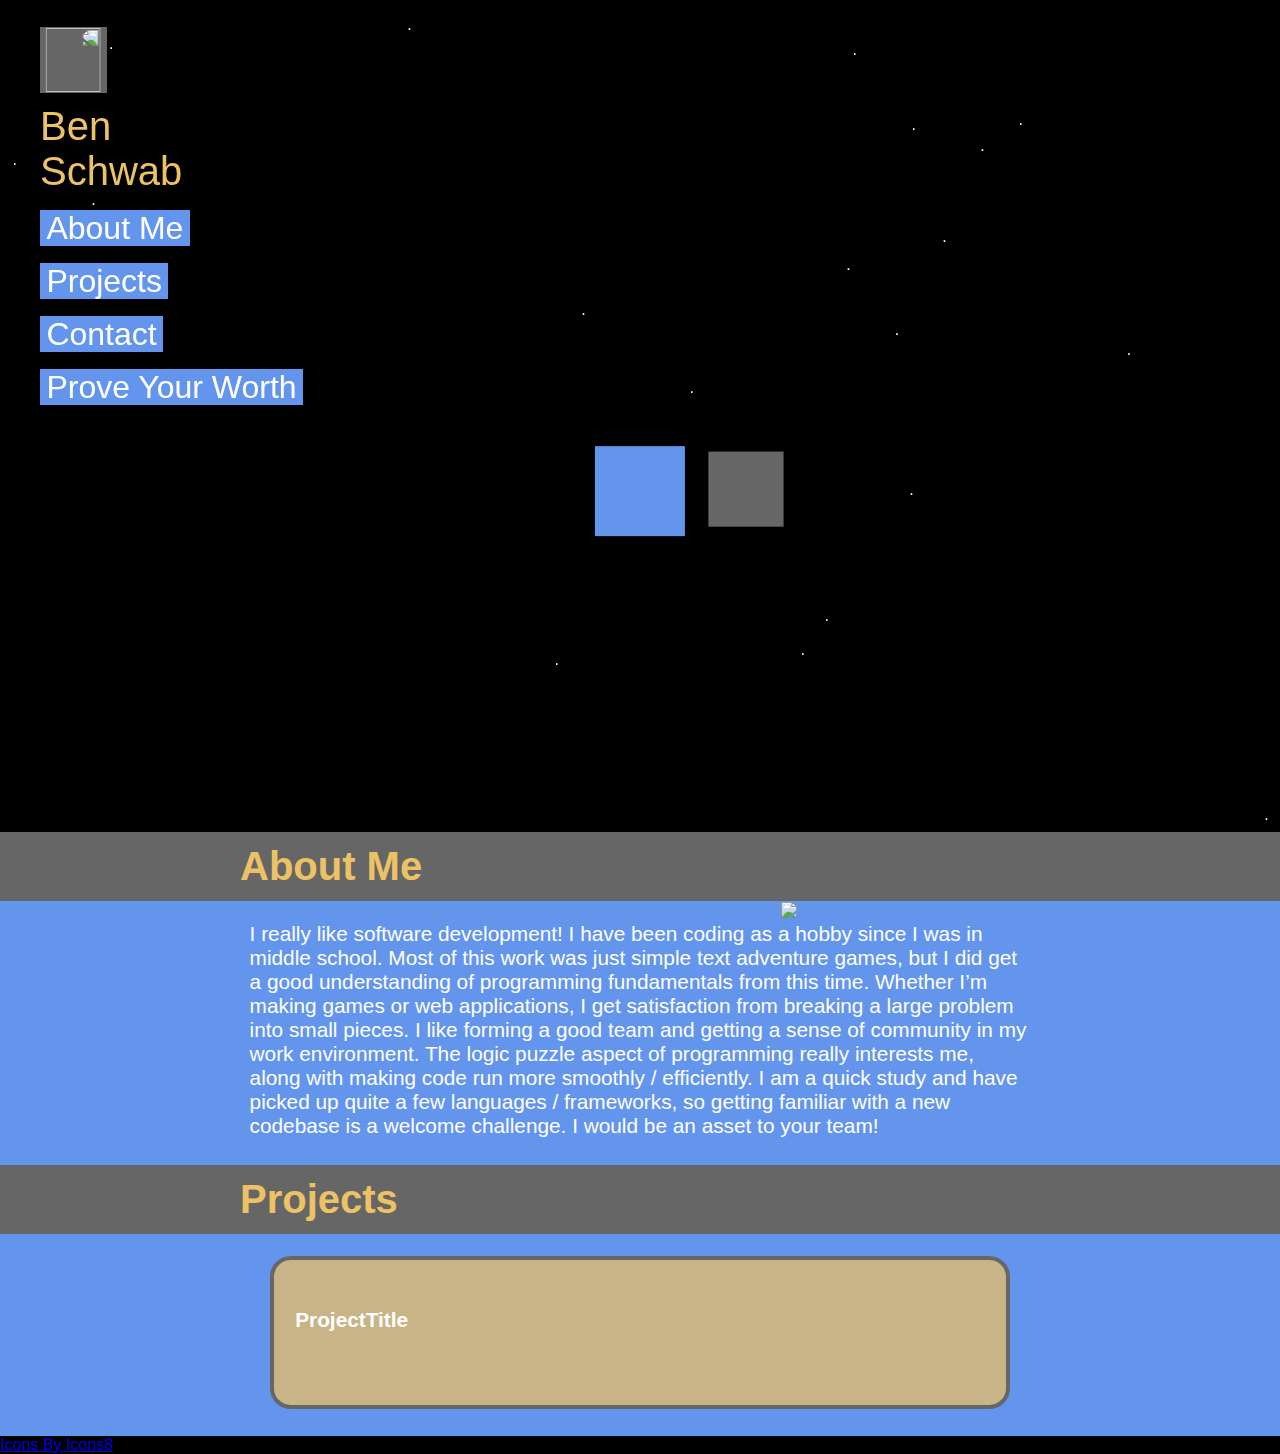
==== index.html @ 9743cfb8 "unity logo now appears over roll this gif" ====
<!DOCTYPE html>
<head>
<link href="css/site.css" rel="stylesheet">

</head>
<body id="B">
    <p id="Display"></p>
    <div id="BlueSquare" class="animated"></div>
    <div id="GreySquare" class="animated"></div>
    <button id="HideNav" onclick="ToggleNav()"><img id="NavButtonImage" src="../Portfolio/images/Arrow.png"></button>
    <nav id="NavBar" class="navbar-shown">
        <h2>Ben Schwab</h2>
        <ul>
            <li><a href="#About">About Me</a></li>
            <li><a>Projects</a></li>
            <li><a>Contact</a></li>
            <li><a>Prove Your Worth</a></li>

        </ul>
    </nav>
    <h3 class="ContentBoxTitle" id="About">About Me</h3>
    <div class="MainContentBox" >
        <img src ="../Portfolio/images/Ben.jpg" class="profile">
        <p>I really like software development! I have been coding as a hobby since I was in middle school. Most of this work was just simple text adventure games, but I did get a good understanding of programming fundamentals from this time. Whether I’m making games or web applications, I get satisfaction from breaking a large problem into small pieces. I like forming a good team and getting a sense of community in my work environment. The logic puzzle aspect of programming really interests me, along with making code run more smoothly / efficiently. I am a quick study and have picked up quite a few languages / frameworks, so getting familiar with a new codebase is a welcome challenge. I would be an asset to your team!</p>
    </div>

    <h3 class="ContentBoxTitle" id="Projects">Projects</h3>
    <div class="MainContentBox" >

        <div class="ProjectBox">
            <h4>ProjectTitle</h4>
            <div class="ProjectImage" style="background-image: url(../Portfolio/images/RollThis.gif)">
                <img src="../Portfolio/images/unity.png" alt="Icon" class="ProjectIcon">

            </div>
        </div>


        
    </div>




    <a href="https://icons8.com/">Icons By Icons8</a>
    <script src="js/site.js" type="text/javascript"> </script>
</body>
---- css/site.css ----
html{
    scroll-behavior: smooth;
}

body{
    font-family: sans-serif;
    margin: 0;
    /* z-index: -100; */
}

nav{
    position: fixed;
    top: 6em;
    width: 25%;
    transition: margin-left 0.6s;
    
}

nav a{
    background-color: rgb(100, 149, 237);
    color: white;
    font-size: 2em;
    padding-left: 0.2em;
    padding-right: 0.2em;
    text-decoration: none;
    transition: padding-left 0.3s;
}

nav a:hover{
    color: #EDC264;
    padding-left: 0.4em;
}

nav li{
    margin-top: 1em;
    margin-bottom: 1em;
}

h3{
    color:#EDC264 ;
}

h2{
    color: #EDC264;
    width: 65%;
    font-size: 2.5em;
    margin-left: 1em;
    margin-top: 0.2em;
    margin-bottom: 0.1em;
    font-weight: 500;
}



#HideNav{
    border: none;
    width: 5em;
    height: 5em;
    z-index: 100;
    position: fixed;
    top: 2em;
    left: 3em;
    background-color: #666666;
    transition: background-color 0.1s;
    outline: none;
}

#NavButtonImage{
    width: 100%;
    height: 100%;
    transform: scaleX(-1);
}

#HideNav:hover{
    background-color: white;
}

#B{
    background-color: black;
}

#About{
    margin-top: 65%;
}

#BlueSquare{
    background-image: url(../images/BlueSquare.png);
    background-size: 90px;
    background-position: center 55%;
}

#GreySquare{
    background-image: url(../images/GreySquare.png);
    background-size: 50px;
    background-position: center 53%;
}


.animated{
    margin: auto;
    background-repeat: no-repeat;
    position: fixed; /*This keeps the elemets in a set position compared to scroll, without reference to page content*/
    width: 100%;
    height: 100%;
    top: 0;
    left: 0;
    z-index: -40;
}



.backgroundforParralax{
    height: 300%;
}

.StarDust{
    color: white;
    position: fixed;
    font-size: 1em;

}



.MainContentBox{
     
    font-size: 1.3em;
    color: white;
    z-index: 100;
    background-color: rgba(100, 149, 237, 1);
    margin-left: 0;
    margin-right: 0;
    padding-left: 12em;
    padding-right: 12em;
    padding-top: 0.03em;
    padding-bottom: 0.3em;
    overflow: auto;
    
    
}

.ProjectBox{
    background-color: rgba(219, 186, 116, 0.842);
    border-style: solid;
    border-color: #666666;
    border-width: 0.2em;
    border-radius: 1em;
    padding: 1em;
    margin: 1em;
}

.ProjectImage{
 background-position: 0%;
 background-size: 100%;
}

.ProjectIcon{
    opacity: 0;
    transition: opacity 0.5s;
}

.ProjectIcon:hover{
    opacity: 1;
}
.navbar-hidden{
    margin-left: -40em;
    transition: margin-left 0.6s;
}

.navbar-shown{
    margin-left: 0;
    transition: margin-left 0.6s;
}

.profile{
    width: 12em;
    float: right;

}

.ContentBoxTitle{
    background-color: #666666;
    padding-top: 0.3em;
    padding-bottom: 0.3em;
    padding-left:6em ;
    padding-right:6em ;
    margin: 0;
    font-size: 2.5em;
}
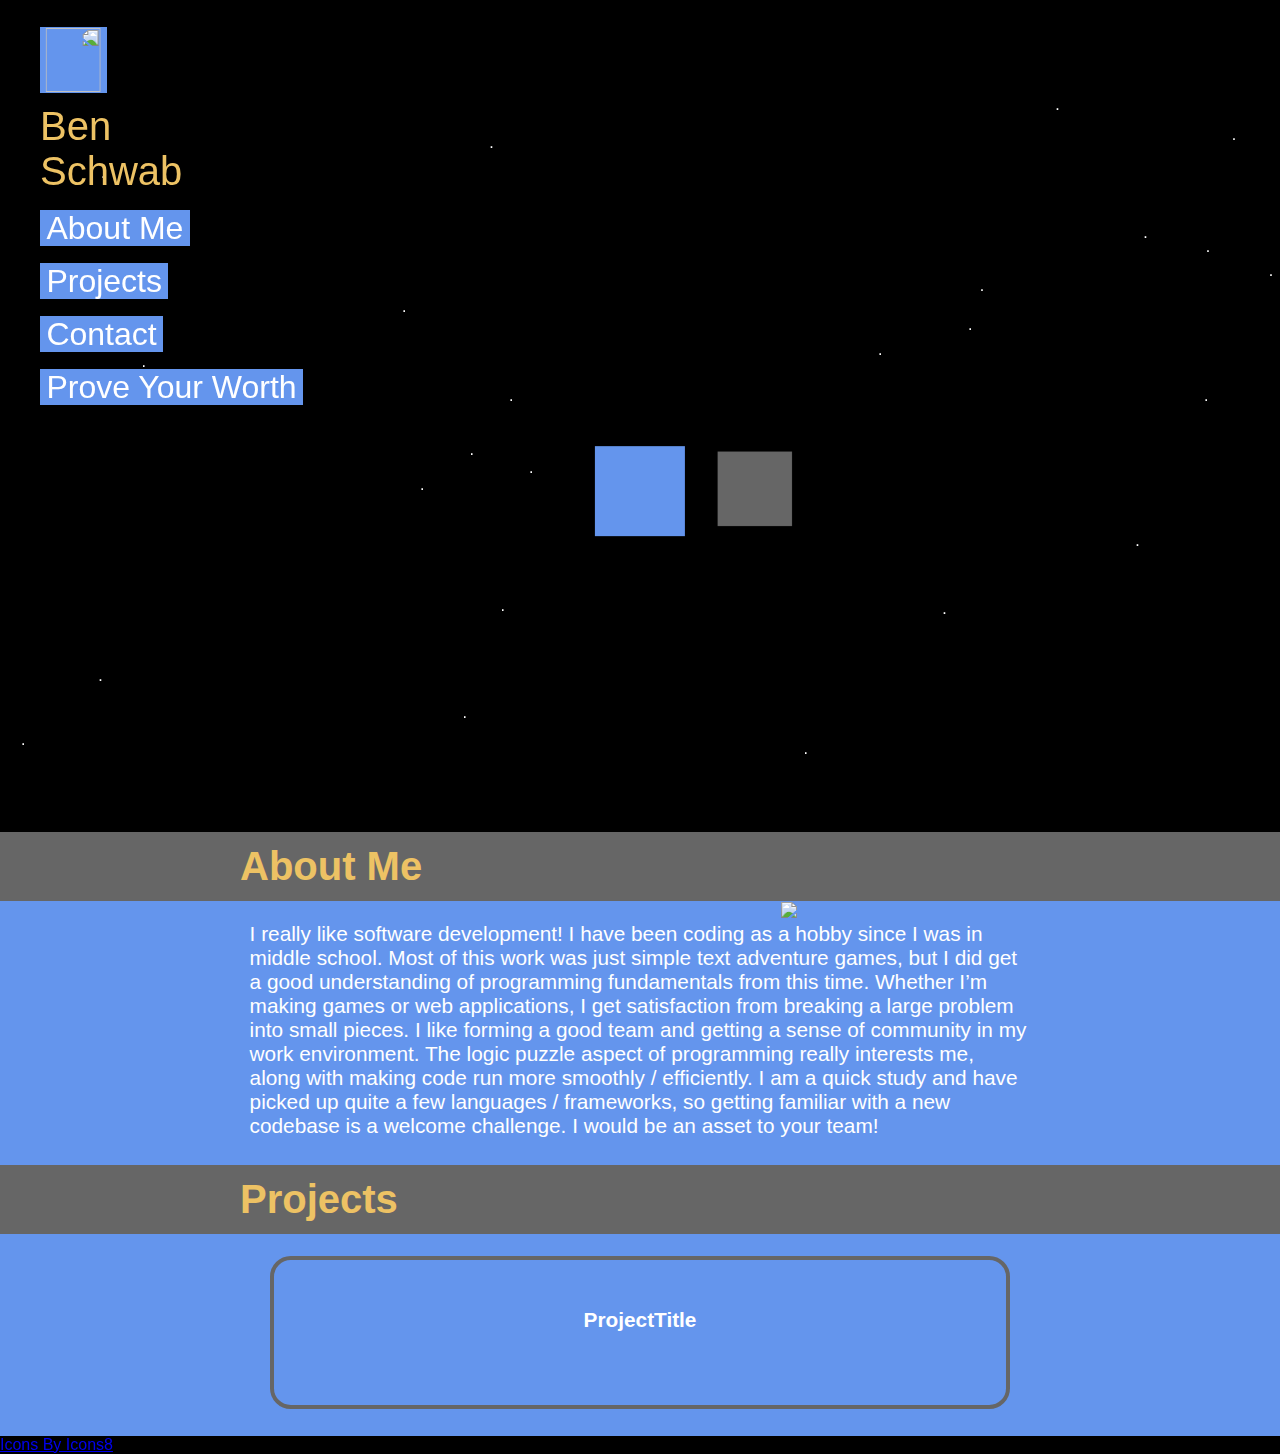
==== commit 472bff17: "seperate bg colors into classes" ====
--- a/index.html
+++ b/index.html
@@ -7,25 +7,25 @@
     <p id="Display"></p>
     <div id="BlueSquare" class="animated"></div>
     <div id="GreySquare" class="animated"></div>
-    <button id="HideNav" onclick="ToggleNav()"><img id="NavButtonImage" src="../Portfolio/images/Arrow.png"></button>
+    <button id="HideNav" class="bg3" onclick="ToggleNav()"><img id="NavButtonImage" src="../Portfolio/images/Arrow.png"></button>
     <nav id="NavBar" class="navbar-shown">
         <h2>Ben Schwab</h2>
         <ul>
-            <li><a href="#About">About Me</a></li>
-            <li><a>Projects</a></li>
-            <li><a>Contact</a></li>
-            <li><a>Prove Your Worth</a></li>
+            <li><a class="bg3" href="#About">About Me</a></li>
+            <li><a class="bg3">Projects</a></li>
+            <li><a class="bg3">Contact</a></li>
+            <li><a class="bg3">Prove Your Worth</a></li>
 
         </ul>
     </nav>
-    <h3 class="ContentBoxTitle" id="About">About Me</h3>
-    <div class="MainContentBox" >
+    <h3 class="ContentBoxTitle bg1" id="About">About Me</h3>
+    <div class="MainContentBox bg3" >
         <img src ="../Portfolio/images/Ben.jpg" class="profile">
         <p>I really like software development! I have been coding as a hobby since I was in middle school. Most of this work was just simple text adventure games, but I did get a good understanding of programming fundamentals from this time. Whether I’m making games or web applications, I get satisfaction from breaking a large problem into small pieces. I like forming a good team and getting a sense of community in my work environment. The logic puzzle aspect of programming really interests me, along with making code run more smoothly / efficiently. I am a quick study and have picked up quite a few languages / frameworks, so getting familiar with a new codebase is a welcome challenge. I would be an asset to your team!</p>
     </div>
 
-    <h3 class="ContentBoxTitle" id="Projects">Projects</h3>
-    <div class="MainContentBox" >
+    <h3 class="ContentBoxTitle bg1" id="Projects">Projects</h3>
+    <div class="MainContentBox bg3" >
 
         <div class="ProjectBox">
             <h4>ProjectTitle</h4>
--- a/css/site.css
+++ b/css/site.css
@@ -17,7 +17,6 @@
 }
 
 nav a{
-    background-color: rgb(100, 149, 237);
     color: white;
     font-size: 2em;
     padding-left: 0.2em;
@@ -60,7 +59,6 @@
     position: fixed;
     top: 2em;
     left: 3em;
-    background-color: #666666;
     transition: background-color 0.1s;
     outline: none;
 }
@@ -107,6 +105,18 @@
     z-index: -40;
 }
 
+.bg1{
+    background-color: #666666;
+}
+
+.bg2{
+    background-color:#EDC264 ;
+}
+
+.bg3{
+    background-color: rgb(100, 149, 237);
+}
+
 
 
 .backgroundforParralax{
@@ -127,7 +137,6 @@
     font-size: 1.3em;
     color: white;
     z-index: 100;
-    background-color: rgba(100, 149, 237, 1);
     margin-left: 0;
     margin-right: 0;
     padding-left: 12em;
@@ -140,18 +149,23 @@
 }
 
 .ProjectBox{
-    background-color: rgba(219, 186, 116, 0.842);
     border-style: solid;
     border-color: #666666;
     border-width: 0.2em;
     border-radius: 1em;
     padding: 1em;
     margin: 1em;
+    overflow: auto;
+    text-align: center;
+    
 }
 
 .ProjectImage{
- background-position: 0%;
- background-size: 100%;
+ background-size: 30%;
+ text-align: center;
+ background-repeat: no-repeat;
+ background-position-x: 50%;
+
 }
 
 .ProjectIcon{
@@ -179,7 +193,6 @@
 }
 
 .ContentBoxTitle{
-    background-color: #666666;
     padding-top: 0.3em;
     padding-bottom: 0.3em;
     padding-left:6em ;
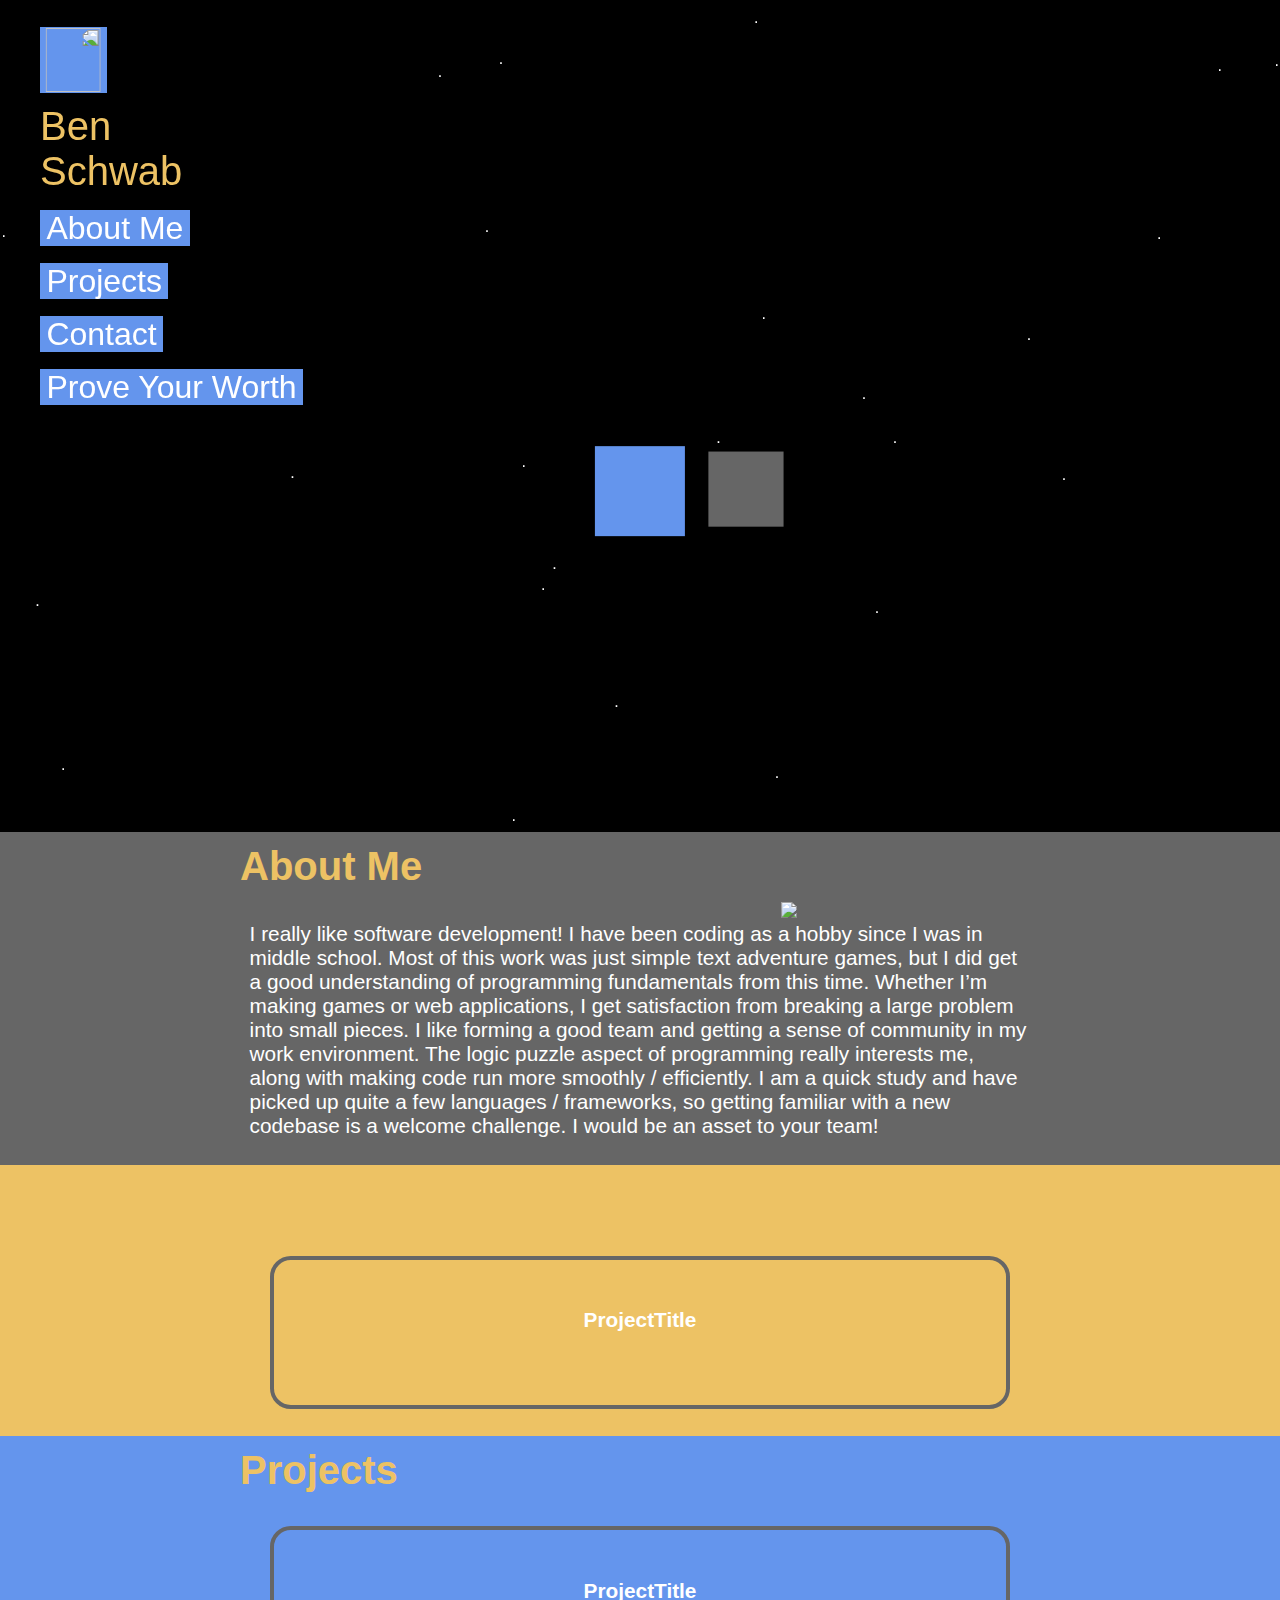
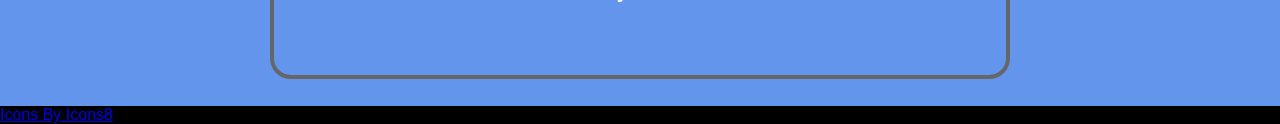
==== commit 95d25ded: "made each content box have its own color" ====
--- a/index.html
+++ b/index.html
@@ -7,6 +7,7 @@
     <p id="Display"></p>
     <div id="BlueSquare" class="animated"></div>
     <div id="GreySquare" class="animated"></div>
+
     <button id="HideNav" class="bg3" onclick="ToggleNav()"><img id="NavButtonImage" src="../Portfolio/images/Arrow.png"></button>
     <nav id="NavBar" class="navbar-shown">
         <h2>Ben Schwab</h2>
@@ -18,13 +19,26 @@
 
         </ul>
     </nav>
+
     <h3 class="ContentBoxTitle bg1" id="About">About Me</h3>
-    <div class="MainContentBox bg3" >
+    <div class="MainContentBox bg1" >
         <img src ="../Portfolio/images/Ben.jpg" class="profile">
         <p>I really like software development! I have been coding as a hobby since I was in middle school. Most of this work was just simple text adventure games, but I did get a good understanding of programming fundamentals from this time. Whether I’m making games or web applications, I get satisfaction from breaking a large problem into small pieces. I like forming a good team and getting a sense of community in my work environment. The logic puzzle aspect of programming really interests me, along with making code run more smoothly / efficiently. I am a quick study and have picked up quite a few languages / frameworks, so getting familiar with a new codebase is a welcome challenge. I would be an asset to your team!</p>
     </div>
 
-    <h3 class="ContentBoxTitle bg1" id="Projects">Projects</h3>
+    <h3 class="ContentBoxTitle bg2" id="Projects">Projects</h3>
+    <div class="MainContentBox bg2" >
+
+        <div class="ProjectBox">
+            <h4>ProjectTitle</h4>
+            <div class="ProjectImage" style="background-image: url(../Portfolio/images/RollThis.gif)">
+                <img src="../Portfolio/images/unity.png" alt="Icon" class="ProjectIcon">
+
+            </div>
+        </div>
+    </div>
+
+    <h3 class="ContentBoxTitle bg3" id="Contact">Projects</h3>
     <div class="MainContentBox bg3" >
 
         <div class="ProjectBox">
@@ -34,9 +48,6 @@
 
             </div>
         </div>
-
-
-        
     </div>
 
 
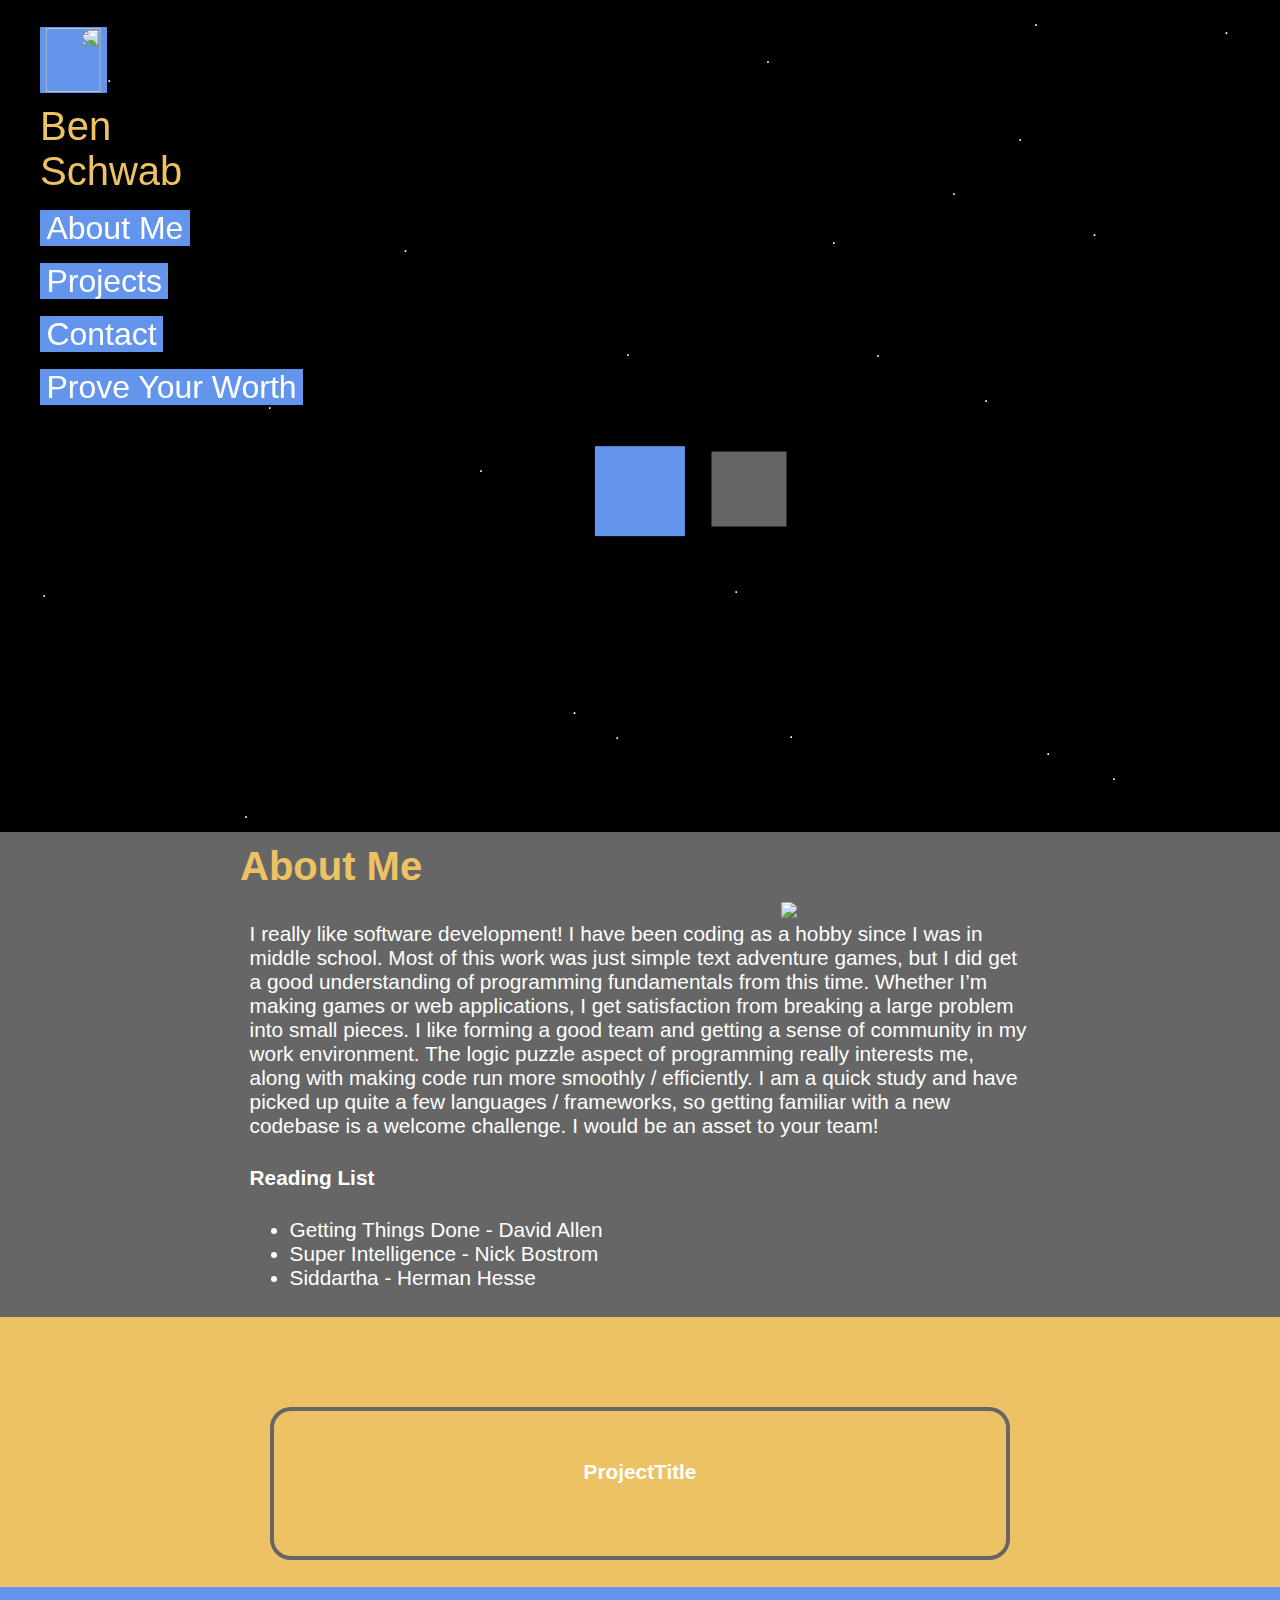
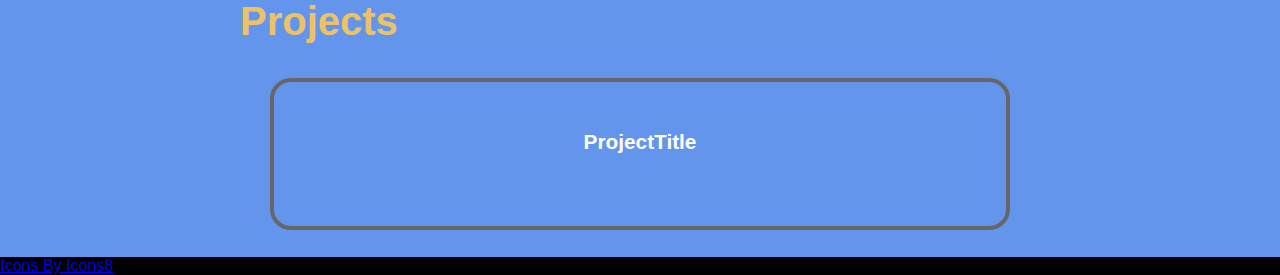
==== commit 9a519b50: "Reading List added" ====
--- a/index.html
+++ b/index.html
@@ -24,6 +24,12 @@
     <div class="MainContentBox bg1" >
         <img src ="../Portfolio/images/Ben.jpg" class="profile">
         <p>I really like software development! I have been coding as a hobby since I was in middle school. Most of this work was just simple text adventure games, but I did get a good understanding of programming fundamentals from this time. Whether I’m making games or web applications, I get satisfaction from breaking a large problem into small pieces. I like forming a good team and getting a sense of community in my work environment. The logic puzzle aspect of programming really interests me, along with making code run more smoothly / efficiently. I am a quick study and have picked up quite a few languages / frameworks, so getting familiar with a new codebase is a welcome challenge. I would be an asset to your team!</p>
+        <h4>Reading List</h4>
+        <ul>
+            <li>Getting Things Done - David Allen</li>
+            <li>Super Intelligence - Nick Bostrom</li>
+            <li>Siddartha - Herman Hesse</li>
+        </ul>
     </div>
 
     <h3 class="ContentBoxTitle bg2" id="Projects">Projects</h3>
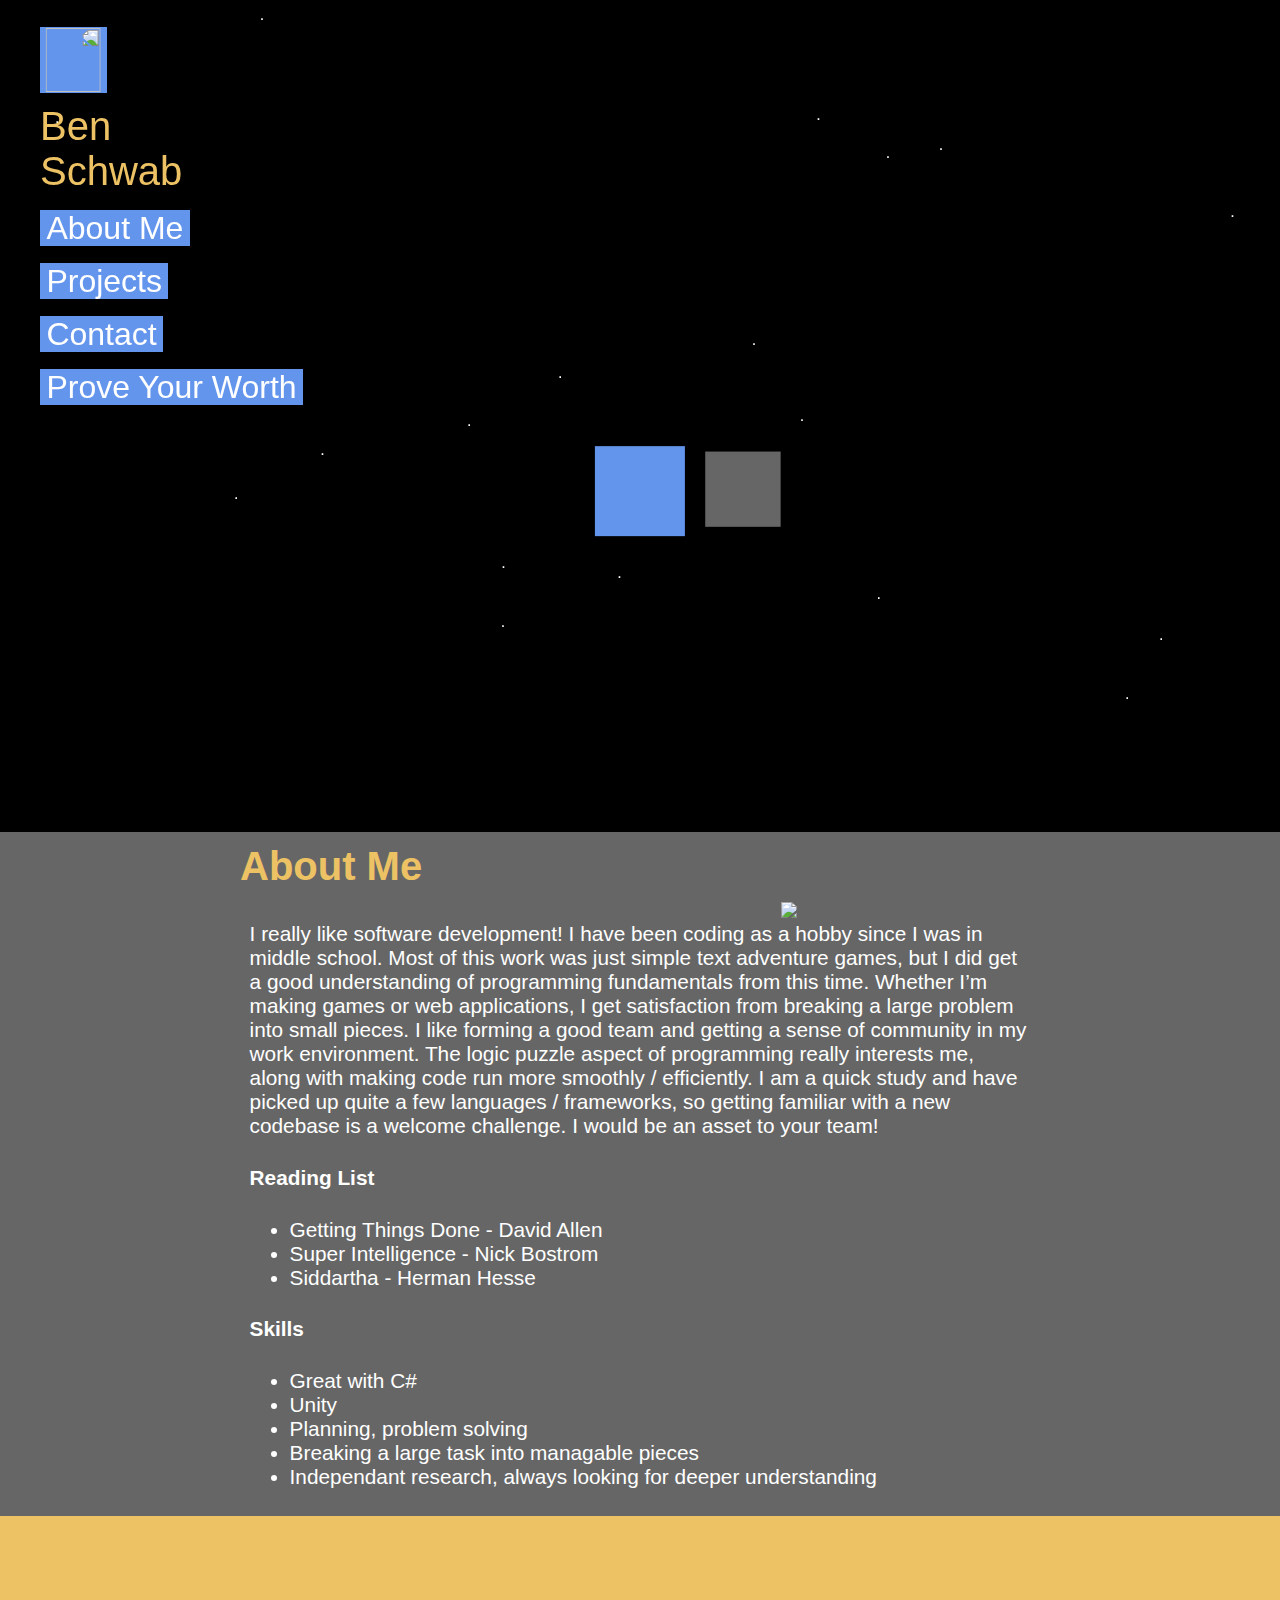
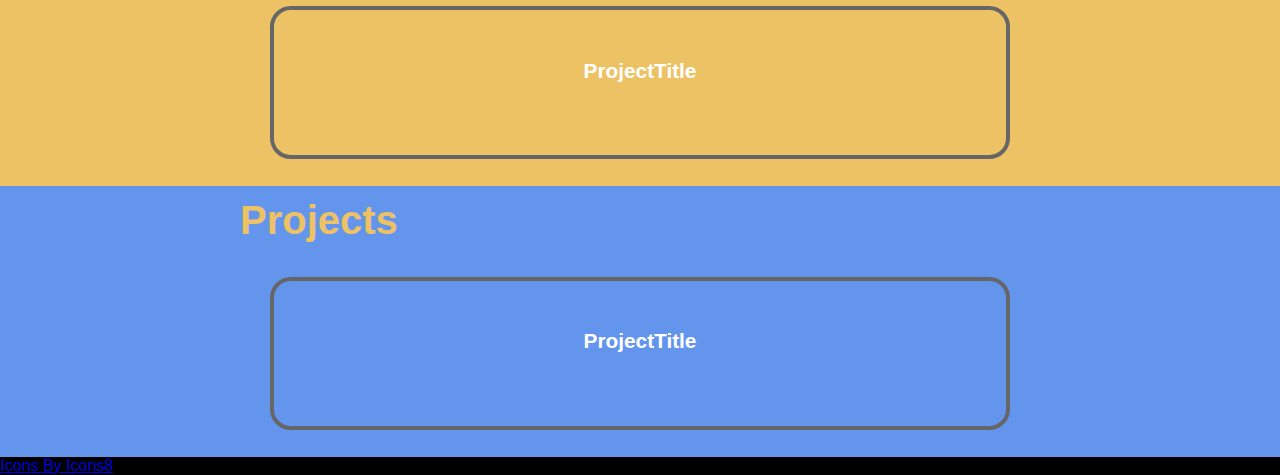
==== commit c6007969: "add skills list" ====
--- a/index.html
+++ b/index.html
@@ -29,6 +29,15 @@
             <li>Getting Things Done - David Allen</li>
             <li>Super Intelligence - Nick Bostrom</li>
             <li>Siddartha - Herman Hesse</li>
+        </ul>
+
+        <h4>Skills</h4>
+        <ul>
+            <li>Great with C#</li>
+            <li>Unity</li>
+            <li>Planning, problem solving</li>
+            <li>Breaking a large task into managable pieces</li>
+            <li>Independant research, always looking for deeper understanding</li>
         </ul>
     </div>
 
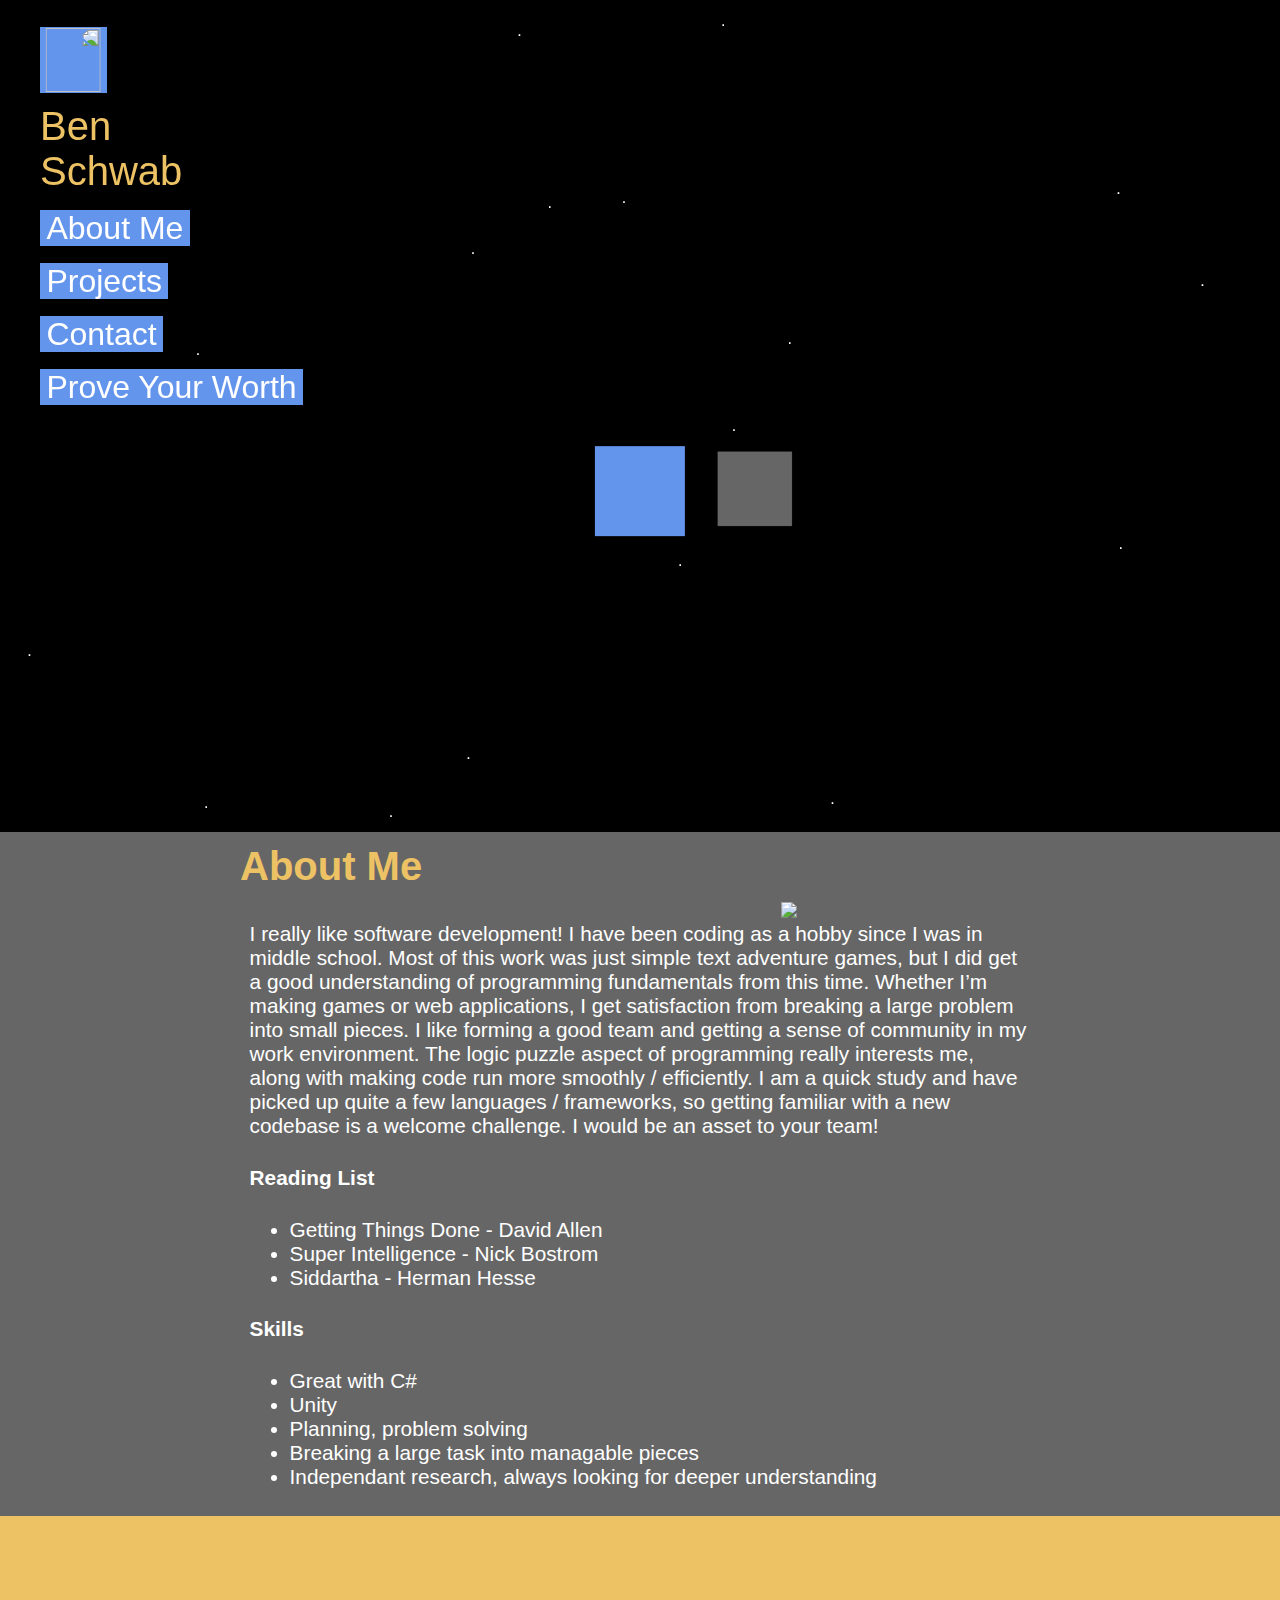
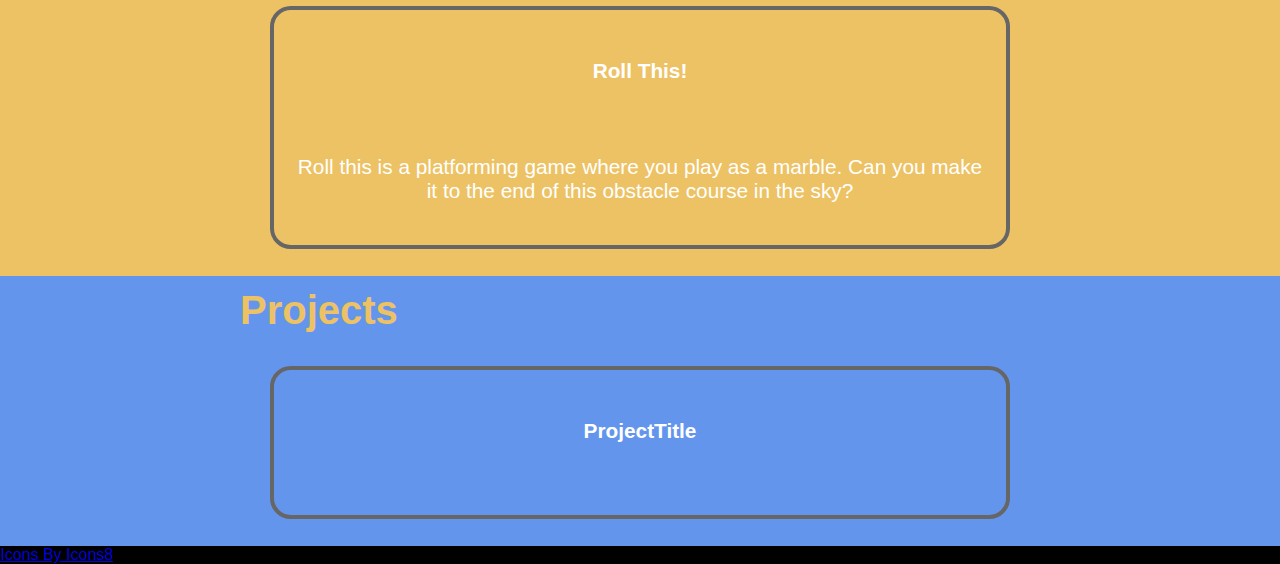
==== commit 840e55da: "Roll this description" ====
--- a/index.html
+++ b/index.html
@@ -45,10 +45,10 @@
     <div class="MainContentBox bg2" >
 
         <div class="ProjectBox">
-            <h4>ProjectTitle</h4>
+            <h4>Roll This!</h4>
             <div class="ProjectImage" style="background-image: url(../Portfolio/images/RollThis.gif)">
                 <img src="../Portfolio/images/unity.png" alt="Icon" class="ProjectIcon">
-
+                <p>Roll this is a platforming game where you play as a marble. Can you make it to the end of this obstacle course in the sky?</p>
             </div>
         </div>
     </div>
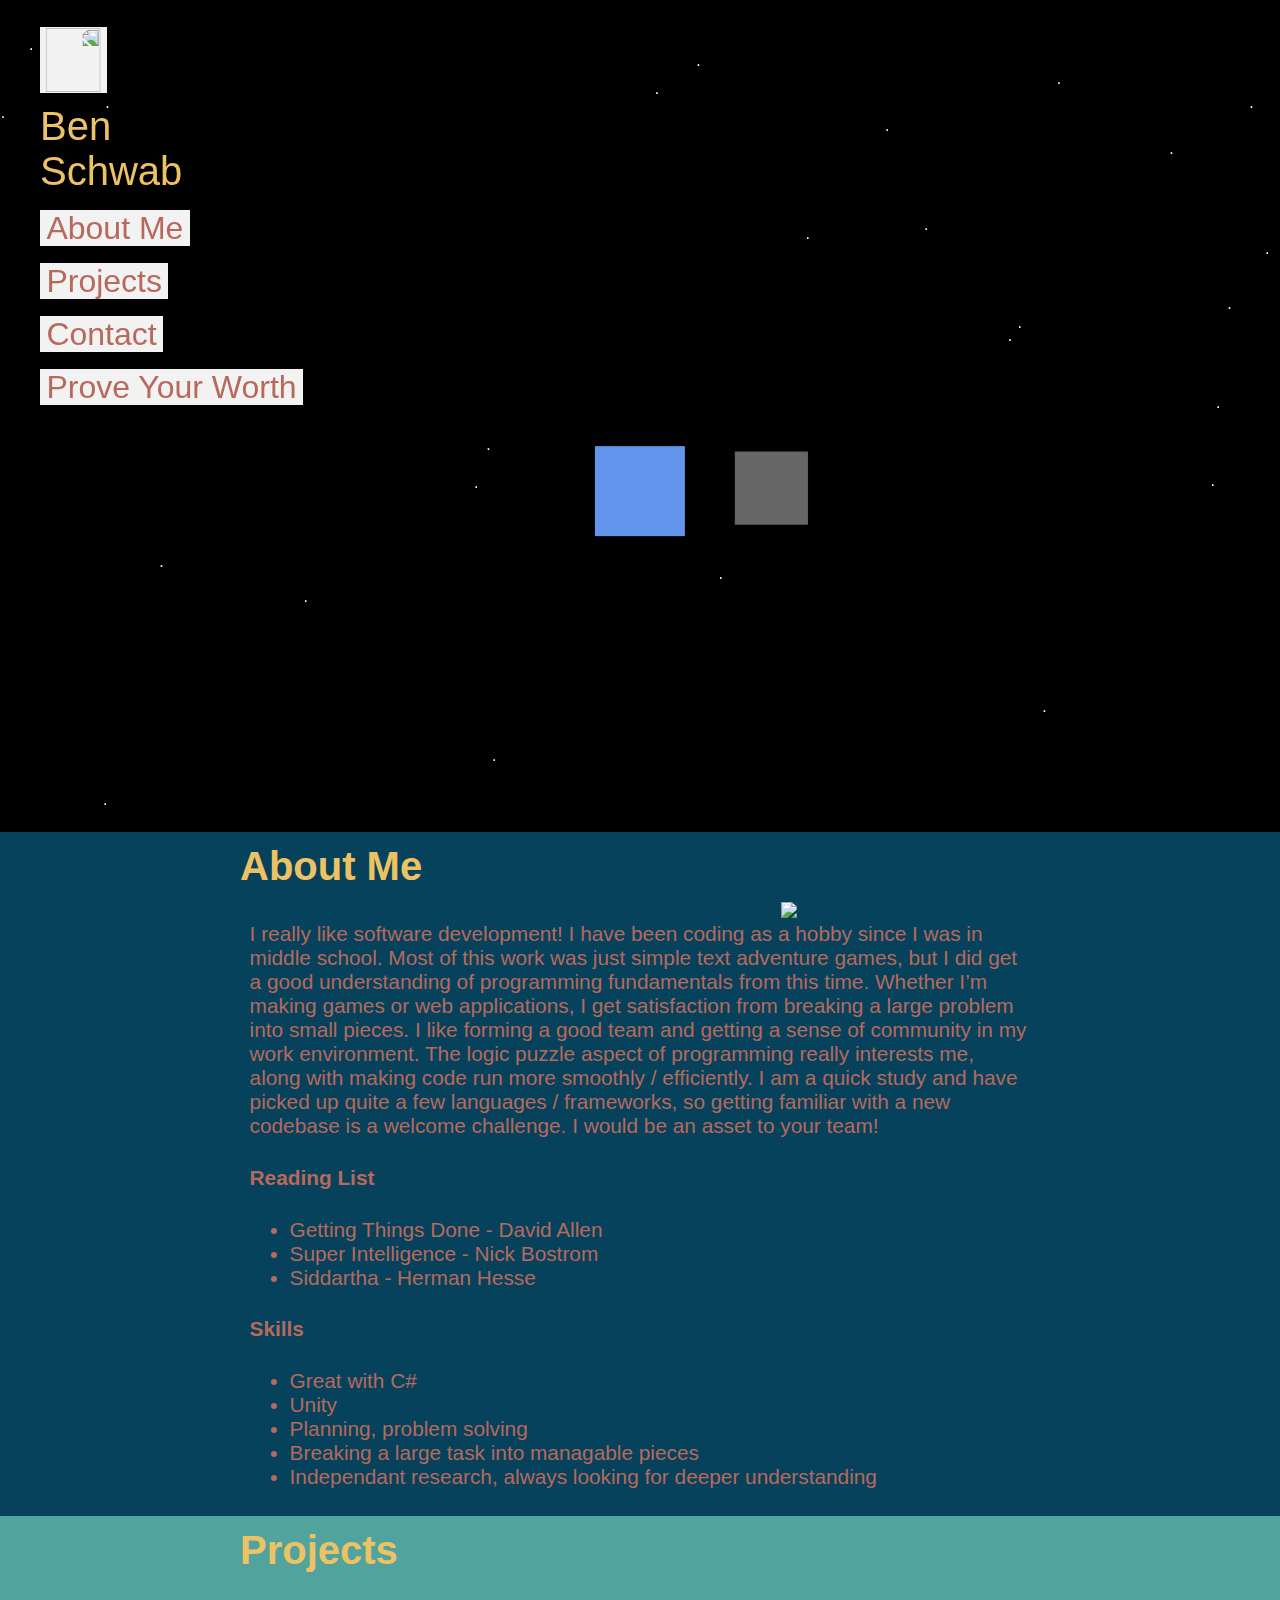
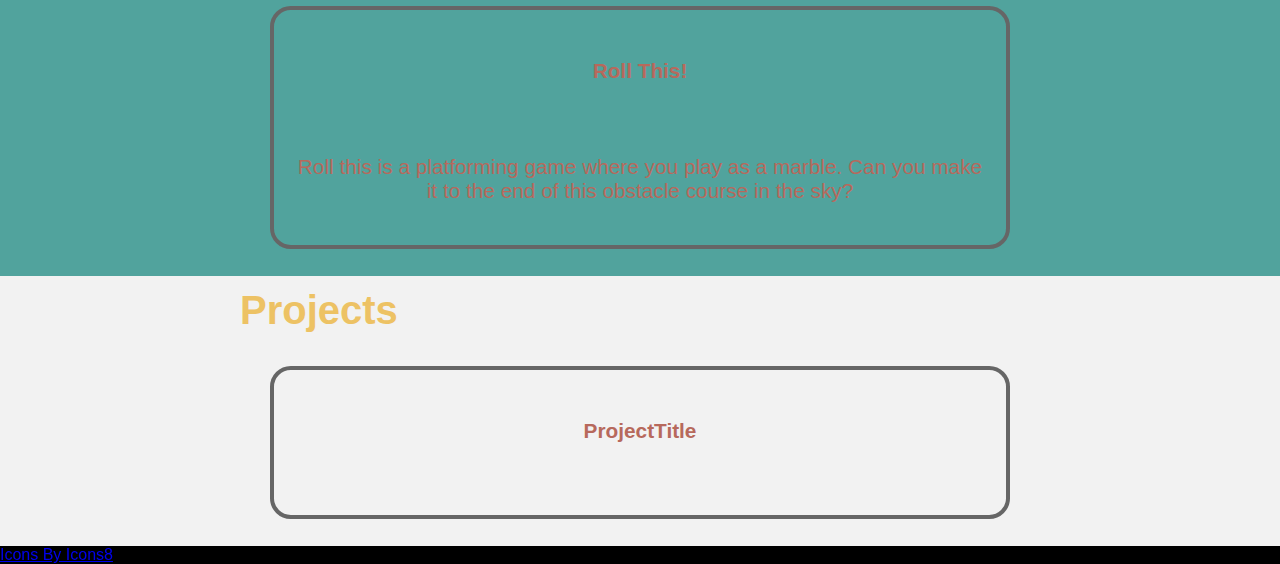
==== commit 1122e239: "seperated colors into seperate css file" ====
--- a/index.html
+++ b/index.html
@@ -1,6 +1,7 @@
 <!DOCTYPE html>
 <head>
 <link href="css/site.css" rel="stylesheet">
+<link href="css/colors.css" rel="stylesheet">
 
 </head>
 <body id="B">
@@ -12,16 +13,16 @@
     <nav id="NavBar" class="navbar-shown">
         <h2>Ben Schwab</h2>
         <ul>
-            <li><a class="bg3" href="#About">About Me</a></li>
-            <li><a class="bg3">Projects</a></li>
-            <li><a class="bg3">Contact</a></li>
-            <li><a class="bg3">Prove Your Worth</a></li>
+            <li><a class="bg3 txt1" href="#About">About Me</a></li>
+            <li><a class="bg3 txt1">Projects</a></li>
+            <li><a class="bg3 txt1">Contact</a></li>
+            <li><a class="bg3 txt1">Prove Your Worth</a></li>
 
         </ul>
     </nav>
 
     <h3 class="ContentBoxTitle bg1" id="About">About Me</h3>
-    <div class="MainContentBox bg1" >
+    <div class="MainContentBox bg1 txt1" >
         <img src ="../Portfolio/images/Ben.jpg" class="profile">
         <p>I really like software development! I have been coding as a hobby since I was in middle school. Most of this work was just simple text adventure games, but I did get a good understanding of programming fundamentals from this time. Whether I’m making games or web applications, I get satisfaction from breaking a large problem into small pieces. I like forming a good team and getting a sense of community in my work environment. The logic puzzle aspect of programming really interests me, along with making code run more smoothly / efficiently. I am a quick study and have picked up quite a few languages / frameworks, so getting familiar with a new codebase is a welcome challenge. I would be an asset to your team!</p>
         <h4>Reading List</h4>
@@ -42,7 +43,7 @@
     </div>
 
     <h3 class="ContentBoxTitle bg2" id="Projects">Projects</h3>
-    <div class="MainContentBox bg2" >
+    <div class="MainContentBox bg2  txt1" >
 
         <div class="ProjectBox">
             <h4>Roll This!</h4>
@@ -54,7 +55,7 @@
     </div>
 
     <h3 class="ContentBoxTitle bg3" id="Contact">Projects</h3>
-    <div class="MainContentBox bg3" >
+    <div class="MainContentBox bg3 txt1" >
 
         <div class="ProjectBox">
             <h4>ProjectTitle</h4>
--- a/css/site.css
+++ b/css/site.css
@@ -105,19 +105,6 @@
     z-index: -40;
 }
 
-.bg1{
-    background-color: #666666;
-}
-
-.bg2{
-    background-color:#EDC264 ;
-}
-
-.bg3{
-    background-color: rgb(100, 149, 237);
-}
-
-
 
 .backgroundforParralax{
     height: 300%;
@@ -135,7 +122,6 @@
 .MainContentBox{
      
     font-size: 1.3em;
-    color: white;
     z-index: 100;
     margin-left: 0;
     margin-right: 0;
--- a/css/colors.css
+++ b/css/colors.css
@@ -0,0 +1,37 @@
+
+/* ==================Original======================= */
+/*
+.bg1{
+    background-color: #666666;
+}
+
+.bg2{
+    background-color:#EDC264 ;
+}
+
+.bg3{
+    background-color: rgb(100, 149, 237);
+} */
+
+
+/* ===================Sea foam====================== */
+.bg1{
+    background-color: rgb( 6, 66, 92);
+}
+
+.bg2{
+    background-color: rgb(81, 163, 157);
+}
+
+.bg3{
+    background-color:#F2F2F2 ;
+}
+
+.txt1{
+    color: rgb(183, 105, 92);
+}
+
+.txt2{
+    color: rgb(183, 105, 92);
+}
+
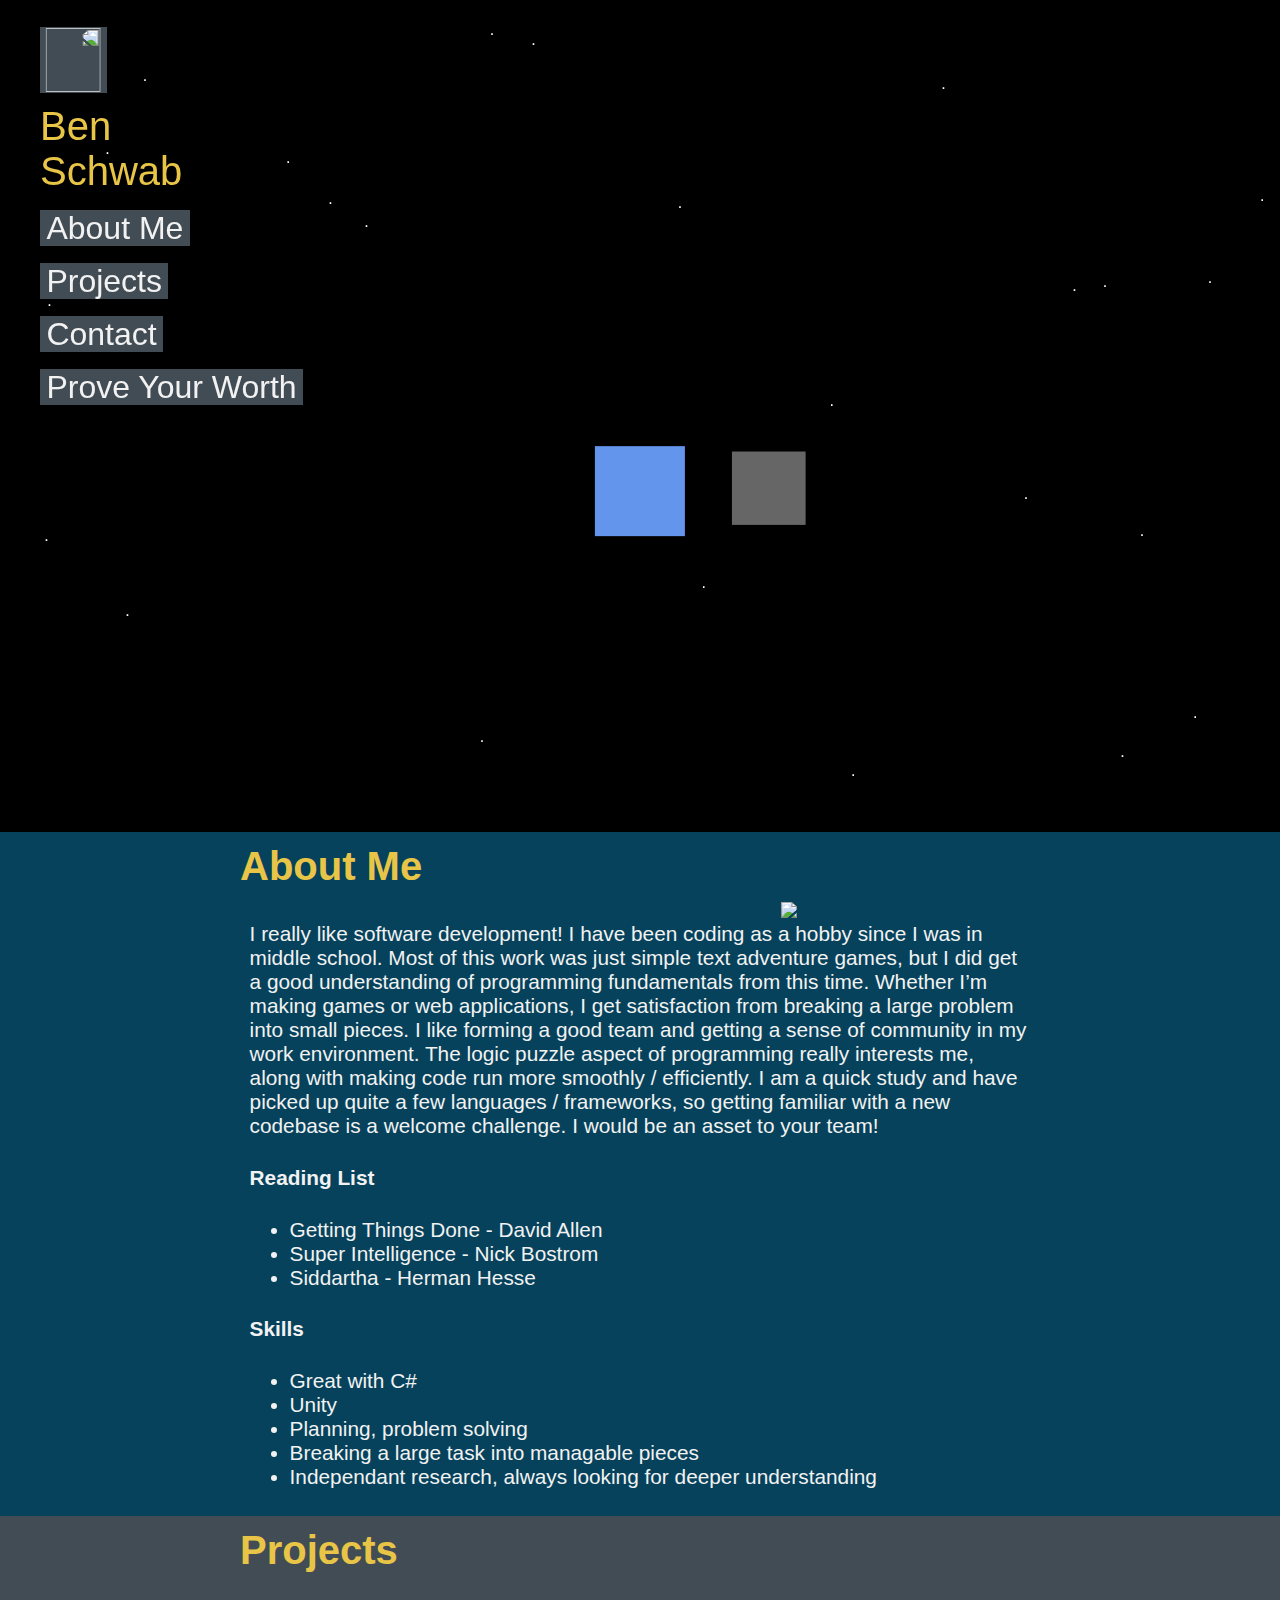
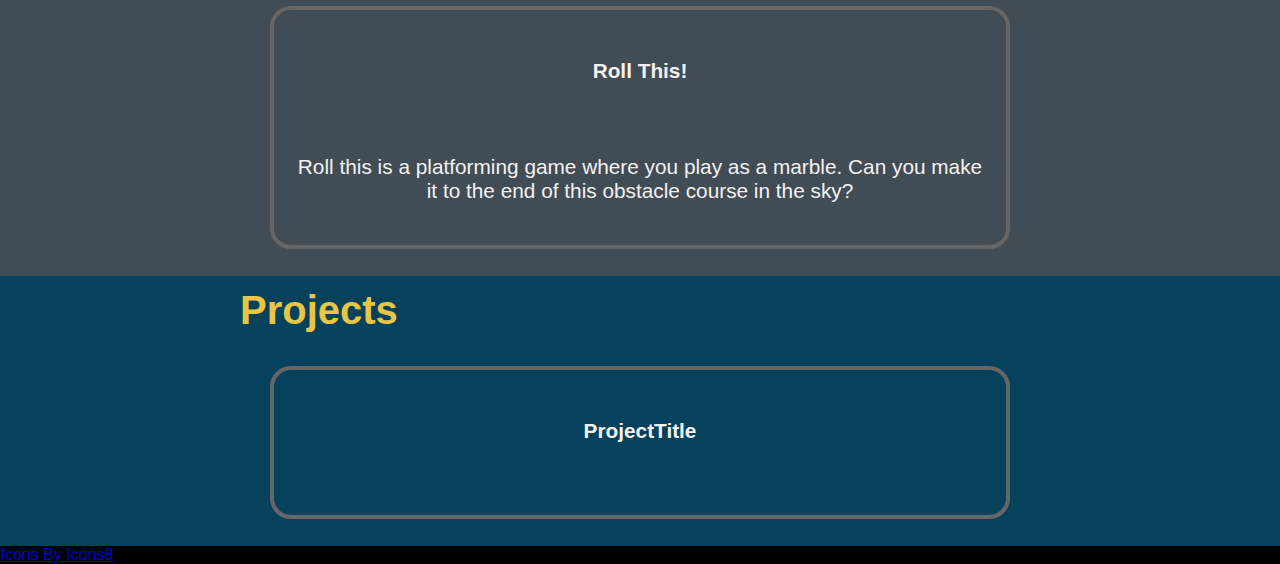
==== commit a8ee4416: "more color schemes" ====
--- a/index.html
+++ b/index.html
@@ -9,19 +9,19 @@
     <div id="BlueSquare" class="animated"></div>
     <div id="GreySquare" class="animated"></div>
 
-    <button id="HideNav" class="bg3" onclick="ToggleNav()"><img id="NavButtonImage" src="../Portfolio/images/Arrow.png"></button>
+    <button id="HideNav" class="bg2" onclick="ToggleNav()"><img id="NavButtonImage" src="../Portfolio/images/Arrow.png"></button>
     <nav id="NavBar" class="navbar-shown">
-        <h2>Ben Schwab</h2>
+        <h2 class="txt2">Ben Schwab</h2>
         <ul>
-            <li><a class="bg3 txt1" href="#About">About Me</a></li>
-            <li><a class="bg3 txt1">Projects</a></li>
-            <li><a class="bg3 txt1">Contact</a></li>
-            <li><a class="bg3 txt1">Prove Your Worth</a></li>
+            <li><a class="bg2 txt1" href="#About">About Me</a></li>
+            <li><a class="bg2 txt1">Projects</a></li>
+            <li><a class="bg2 txt1">Contact</a></li>
+            <li><a class="bg2 txt1">Prove Your Worth</a></li>
 
         </ul>
     </nav>
 
-    <h3 class="ContentBoxTitle bg1" id="About">About Me</h3>
+    <h3 class="ContentBoxTitle bg1 txt2" id="About">About Me</h3>
     <div class="MainContentBox bg1 txt1" >
         <img src ="../Portfolio/images/Ben.jpg" class="profile">
         <p>I really like software development! I have been coding as a hobby since I was in middle school. Most of this work was just simple text adventure games, but I did get a good understanding of programming fundamentals from this time. Whether I’m making games or web applications, I get satisfaction from breaking a large problem into small pieces. I like forming a good team and getting a sense of community in my work environment. The logic puzzle aspect of programming really interests me, along with making code run more smoothly / efficiently. I am a quick study and have picked up quite a few languages / frameworks, so getting familiar with a new codebase is a welcome challenge. I would be an asset to your team!</p>
@@ -42,7 +42,7 @@
         </ul>
     </div>
 
-    <h3 class="ContentBoxTitle bg2" id="Projects">Projects</h3>
+    <h3 class="ContentBoxTitle bg2 txt2" id="Projects">Projects</h3>
     <div class="MainContentBox bg2  txt1" >
 
         <div class="ProjectBox">
@@ -54,8 +54,8 @@
         </div>
     </div>
 
-    <h3 class="ContentBoxTitle bg3" id="Contact">Projects</h3>
-    <div class="MainContentBox bg3 txt1" >
+    <h3 class="ContentBoxTitle bg1 txt2" id="Contact">Projects</h3>
+    <div class="MainContentBox bg1 txt1" >
 
         <div class="ProjectBox">
             <h4>ProjectTitle</h4>
--- a/css/site.css
+++ b/css/site.css
@@ -26,7 +26,6 @@
 }
 
 nav a:hover{
-    color: #EDC264;
     padding-left: 0.4em;
 }
 
@@ -35,12 +34,9 @@
     margin-bottom: 1em;
 }
 
-h3{
-    color:#EDC264 ;
-}
+
 
 h2{
-    color: #EDC264;
     width: 65%;
     font-size: 2.5em;
     margin-left: 1em;
--- a/css/colors.css
+++ b/css/colors.css
@@ -14,8 +14,8 @@
 } */
 
 
-/* ===================Sea foam====================== */
-.bg1{
+/* ===================Blue-Green====================== */
+/* .bg1{
     background-color: rgb( 6, 66, 92);
 }
 
@@ -24,14 +24,43 @@
 }
 
 .bg3{
-    background-color:#F2F2F2 ;
+    background-color: #3C8FB2;
 }
 
 .txt1{
-    color: rgb(183, 105, 92);
+    color:#F2F2F2 ;
 }
 
 .txt2{
-    color: rgb(183, 105, 92);
+    color: rgb(205, 187, 121);
 }
 
+nav a:hover{
+    color: rgb(205, 187, 121);
+} */
+
+/* ===================Imperial====================== */
+.bg1{
+    background-color: rgb( 6, 66, 92);
+}
+
+.bg2{
+    background-color: #424C55;
+}
+
+.bg3{
+    background-color: #D1CCDC;
+}
+
+.txt1{
+    color:#F2F2F2 ;
+}
+
+.txt2{
+    color: #E8C547;
+}
+
+nav a:hover{
+    color: #E8C547;
+}
+
